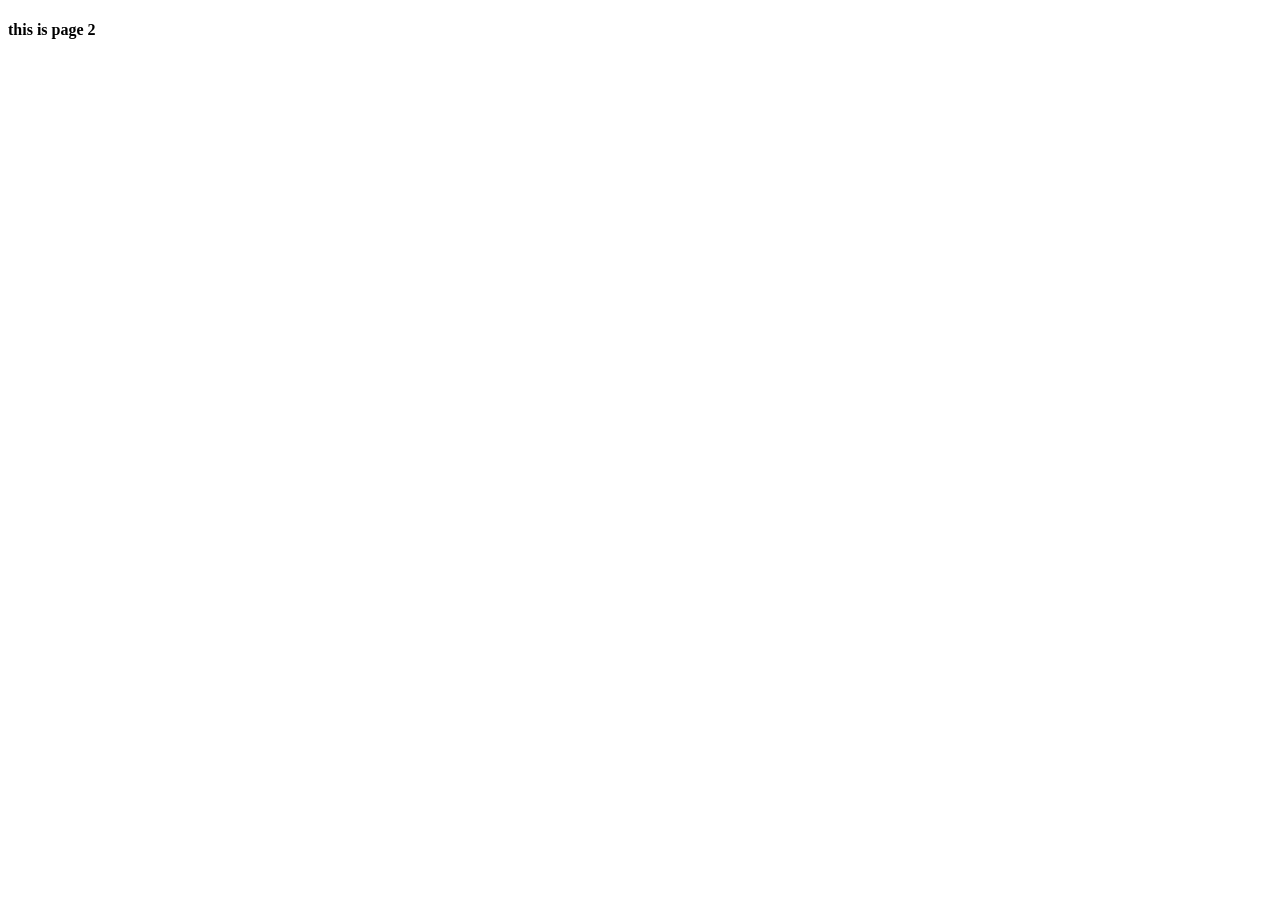
==== page2.html @ f0f45547 "file created in friend2" ====
<!DOCTYPE html>
<html lang="en">
<head>
    <meta charset="UTF-8">
    <meta name="viewport" content="width=<<device-width>>, initial-scale=1.0">
    <title>Document</title>
</head>
<body>
    <h4> this is  page 2</h4>
        
</body>
</html>
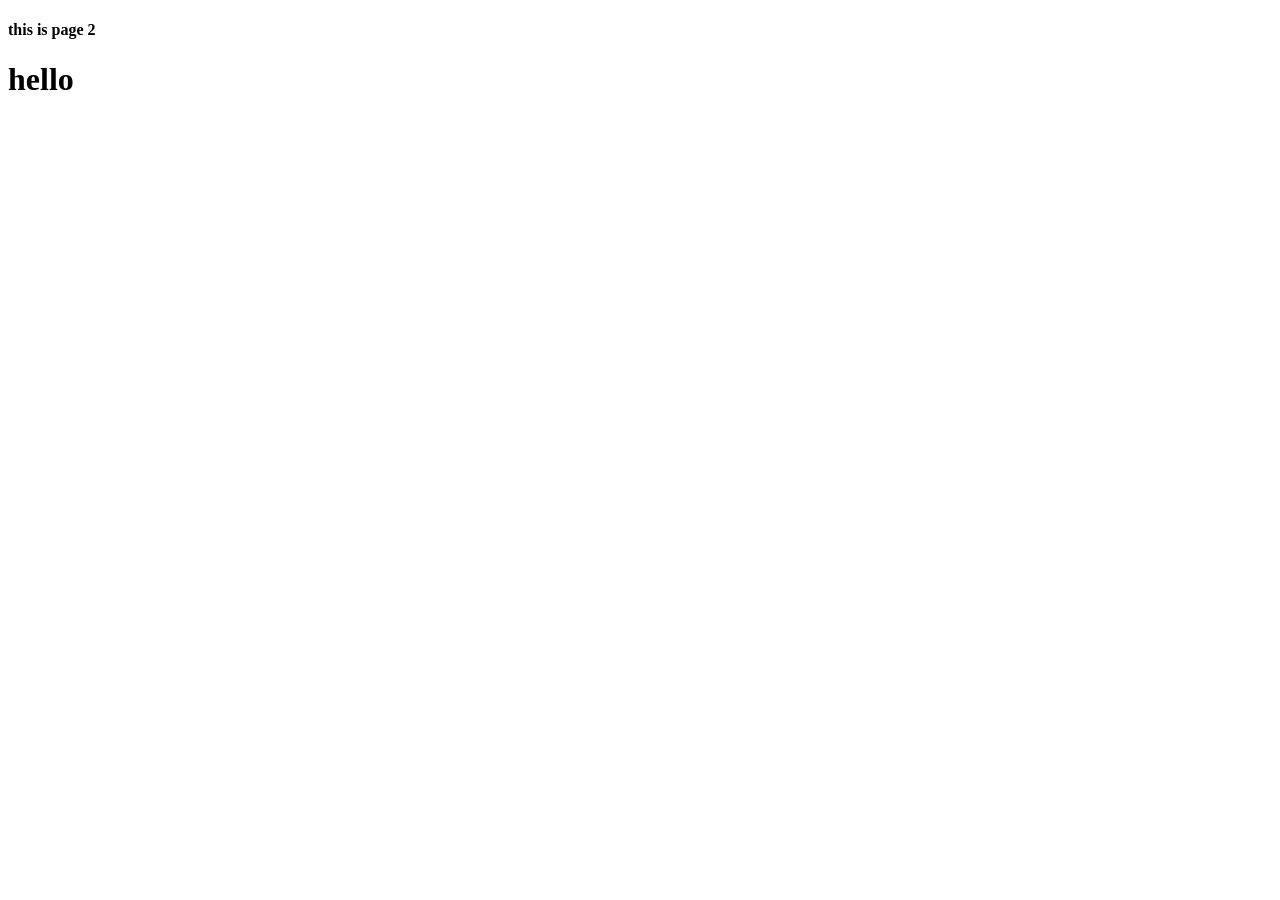
==== commit 15b8a878: "Update page2.html" ====
--- a/page2.html
+++ b/page2.html
@@ -7,6 +7,6 @@
 </head>
 <body>
     <h4> this is  page 2</h4>
-        
+     <h1>hello</h1>   
 </body>
-</html>+</html>
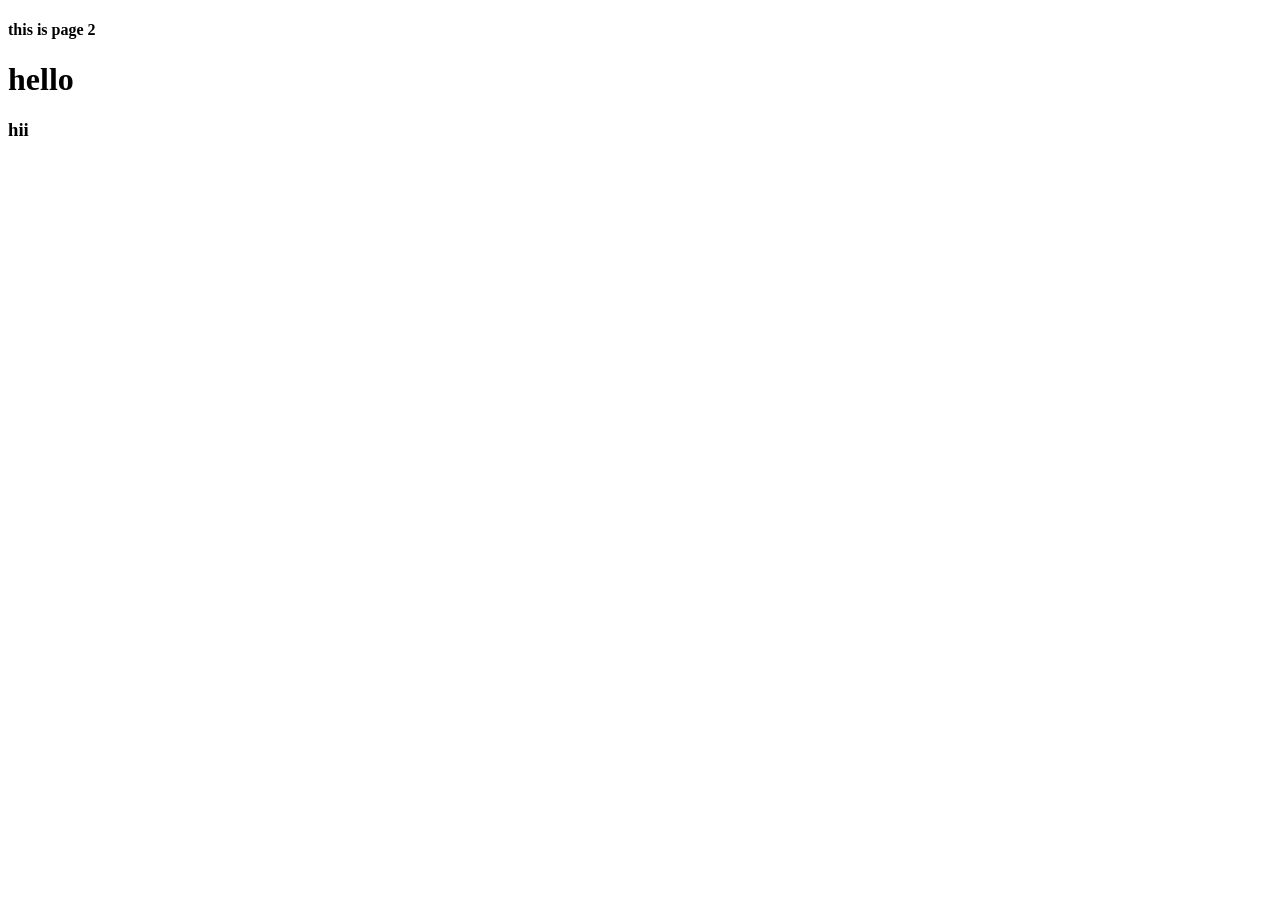
==== commit cd585d09: "hii added" ====
--- a/page2.html
+++ b/page2.html
@@ -7,6 +7,7 @@
 </head>
 <body>
     <h4> this is  page 2</h4>
-     <h1>hello</h1>   
+     <h1>hello</h1> 
+     <h3>hii</h3>  
 </body>
 </html>
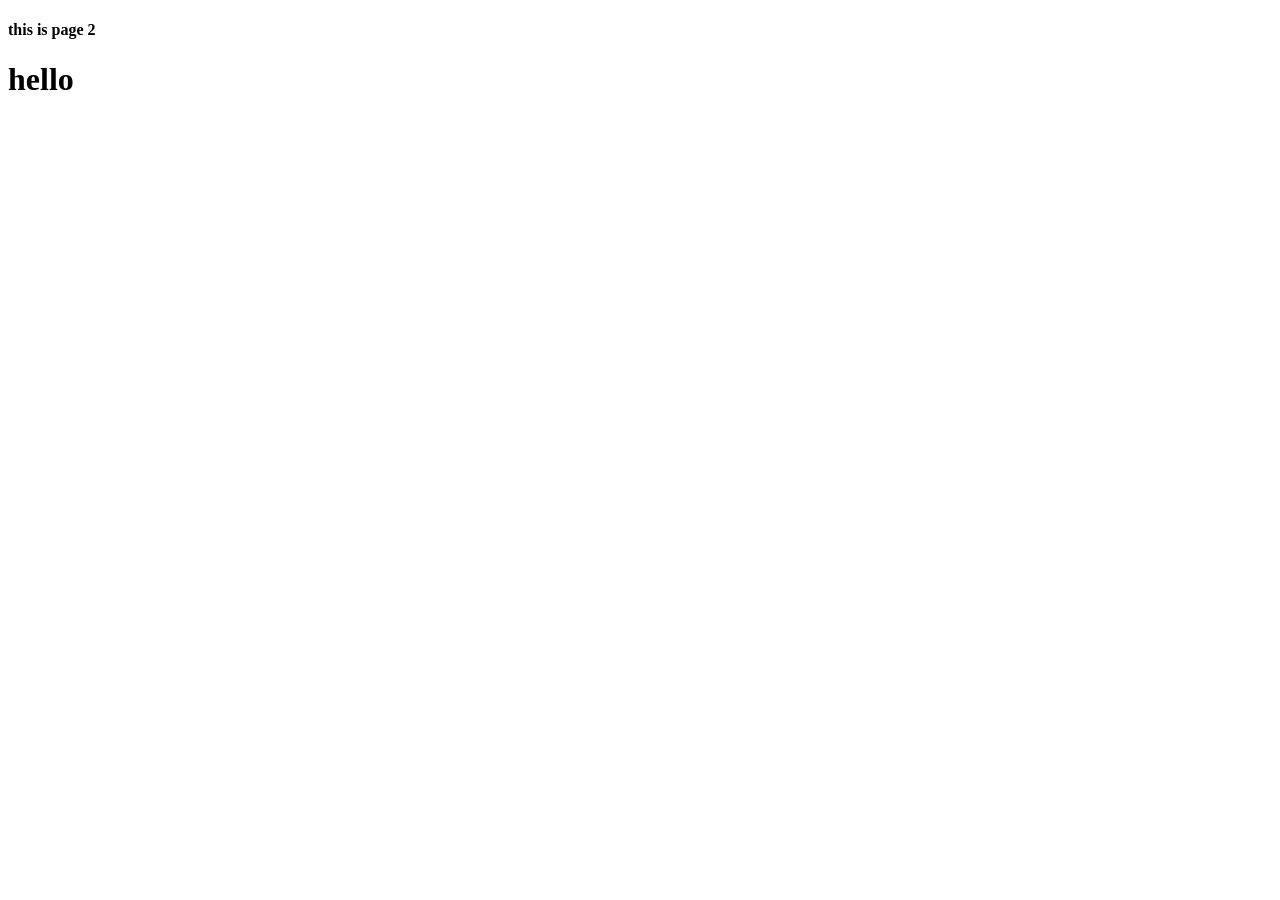
==== commit 604f37af: "Revert "hii added" This reverts commit cd585d09820c56ef74e2a1b66affe87ec77c3dff." ====
--- a/page2.html
+++ b/page2.html
@@ -7,7 +7,6 @@
 </head>
 <body>
     <h4> this is  page 2</h4>
-     <h1>hello</h1> 
-     <h3>hii</h3>  
+     <h1>hello</h1>   
 </body>
 </html>
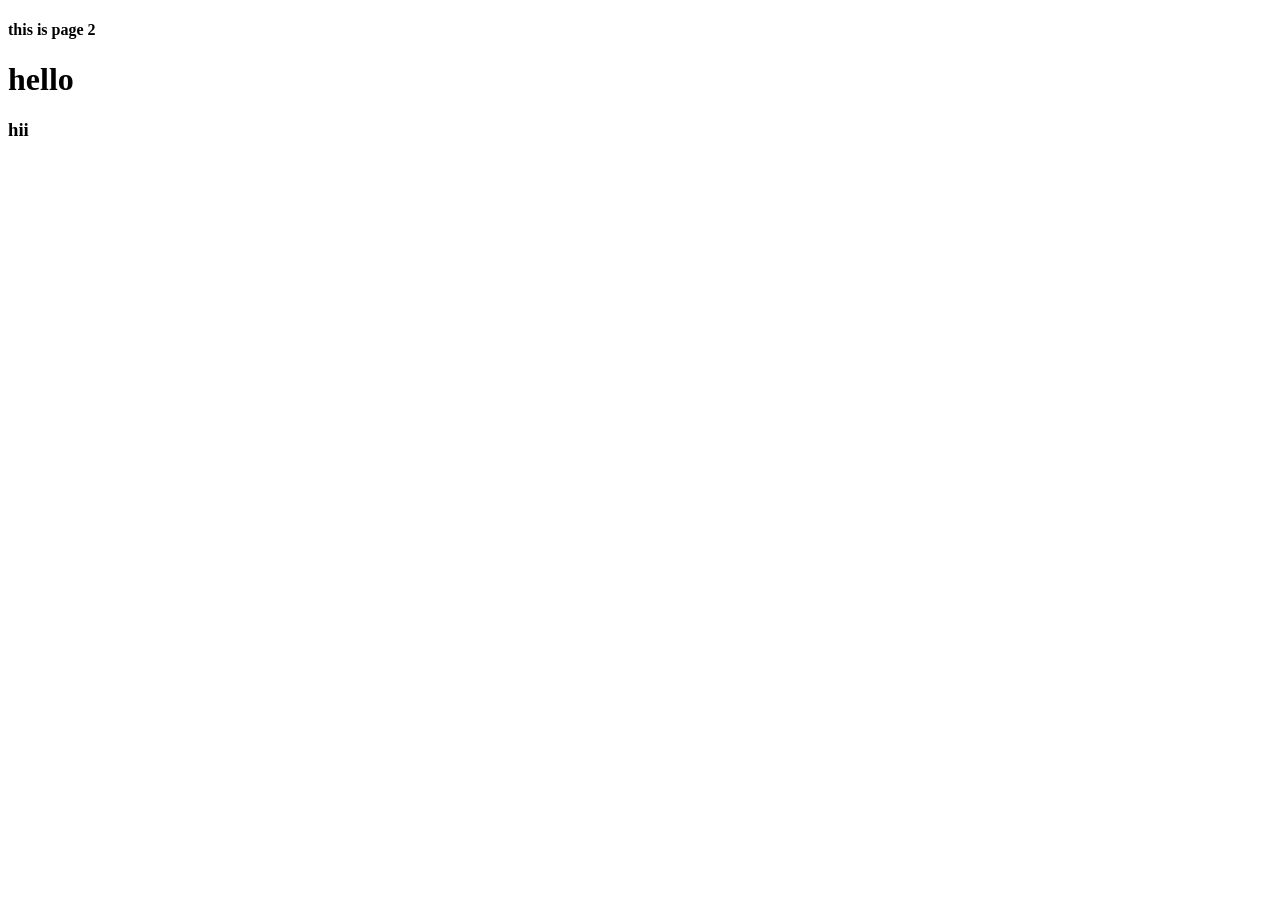
==== commit ef1bb2e0: "Reapply "hii added" This reverts commit 604f37af08825e75337f3430a06c2bfef6d38061." ====
--- a/page2.html
+++ b/page2.html
@@ -7,6 +7,7 @@
 </head>
 <body>
     <h4> this is  page 2</h4>
-     <h1>hello</h1>   
+     <h1>hello</h1> 
+     <h3>hii</h3>  
 </body>
 </html>
